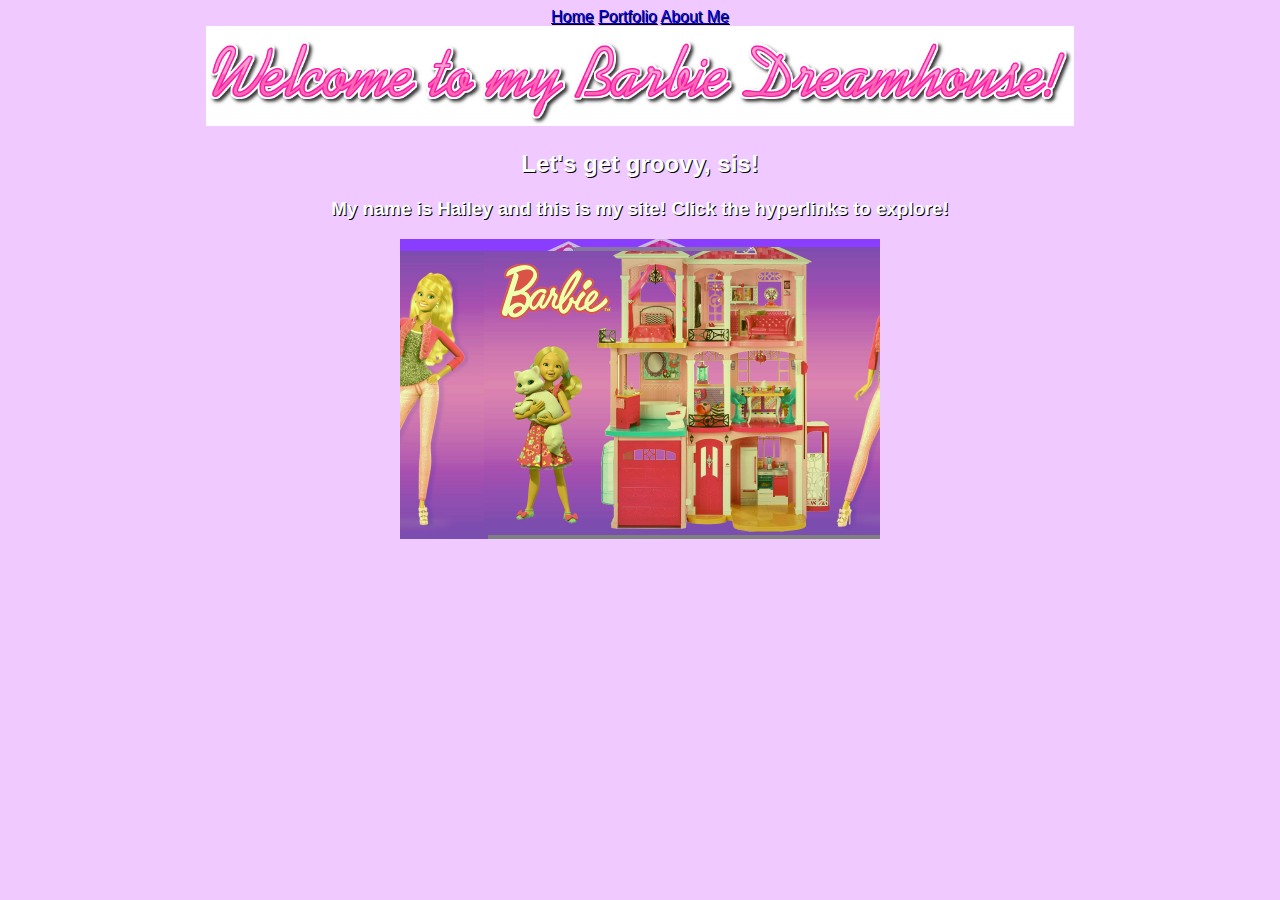
==== index.html @ 874201f5 "stuff" ====
<!doctype html>
<html lang="en">
  <head>
    <meta charset="utf-8">
    <title>great content</title>
    <link href="css.css" rel="stylesheet" type="text/css">
  </head>
  <body>
    <a href="index.html">Home</a>
    <a href="portfolio.html">Portfolio</a>
    <a href="aboutme.html">About Me</a>
    <center><img src="images/welcome.png" height="100">
    <body text="#ffffff">
    <h2>Let's get groovy, sis!</h2>
    <h3>My name is Hailey and this is my site! Click the hyperlinks to explore!</h3>
    <img src="images/myhaus.jpg" height="300"></center>
  </body>
---- css.css ----
body{
	
font-family: "Helvetica", "Arial", fantasy;
	
color: #ffffff;
	background-color: #efc9ff;
	
text-shadow: 1px 1px #000000;
	text-align: center;

}



h1 {
	
font-size: 1.3em;
	
text-align: center;
	
text-shadow: 1px 1px #ff0000;

}


td, th {
    
border: 1px solid #ffffff;
    
text-align: left;
    
padding: 8px;

}



tr:nth-child(even) {
    
background-color: #ffc9ed;

}
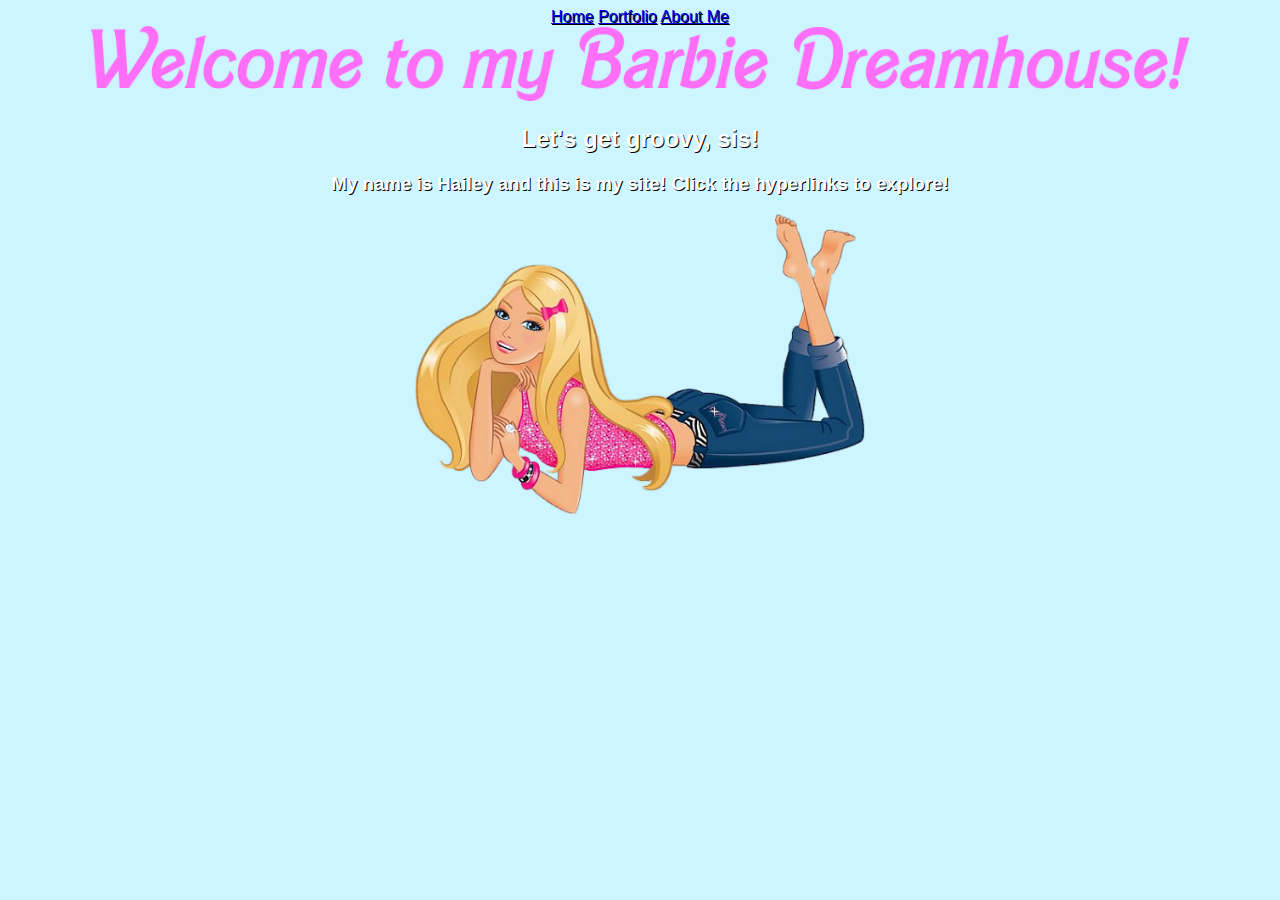
==== commit c392755b: "Beauty" ====
--- a/index.html
+++ b/index.html
@@ -9,9 +9,9 @@
     <a href="index.html">Home</a>
     <a href="portfolio.html">Portfolio</a>
     <a href="aboutme.html">About Me</a>
-    <center><img src="images/welcome.png" height="100">
+    <center><img src="images/welcome.png" height="75">
     <body text="#ffffff">
     <h2>Let's get groovy, sis!</h2>
     <h3>My name is Hailey and this is my site! Click the hyperlinks to explore!</h3>
-    <img src="images/myhaus.jpg" height="300"></center>
+    <img src="images/barbie.png" height="300"></center>
   </body>--- a/css.css
+++ b/css.css
@@ -3,7 +3,7 @@
 font-family: "Helvetica", "Arial", fantasy;
 	
 color: #ffffff;
-	background-color: #efc9ff;
+	background-color: #ccf5ff;
 	
 text-shadow: 1px 1px #000000;
 	text-align: center;
